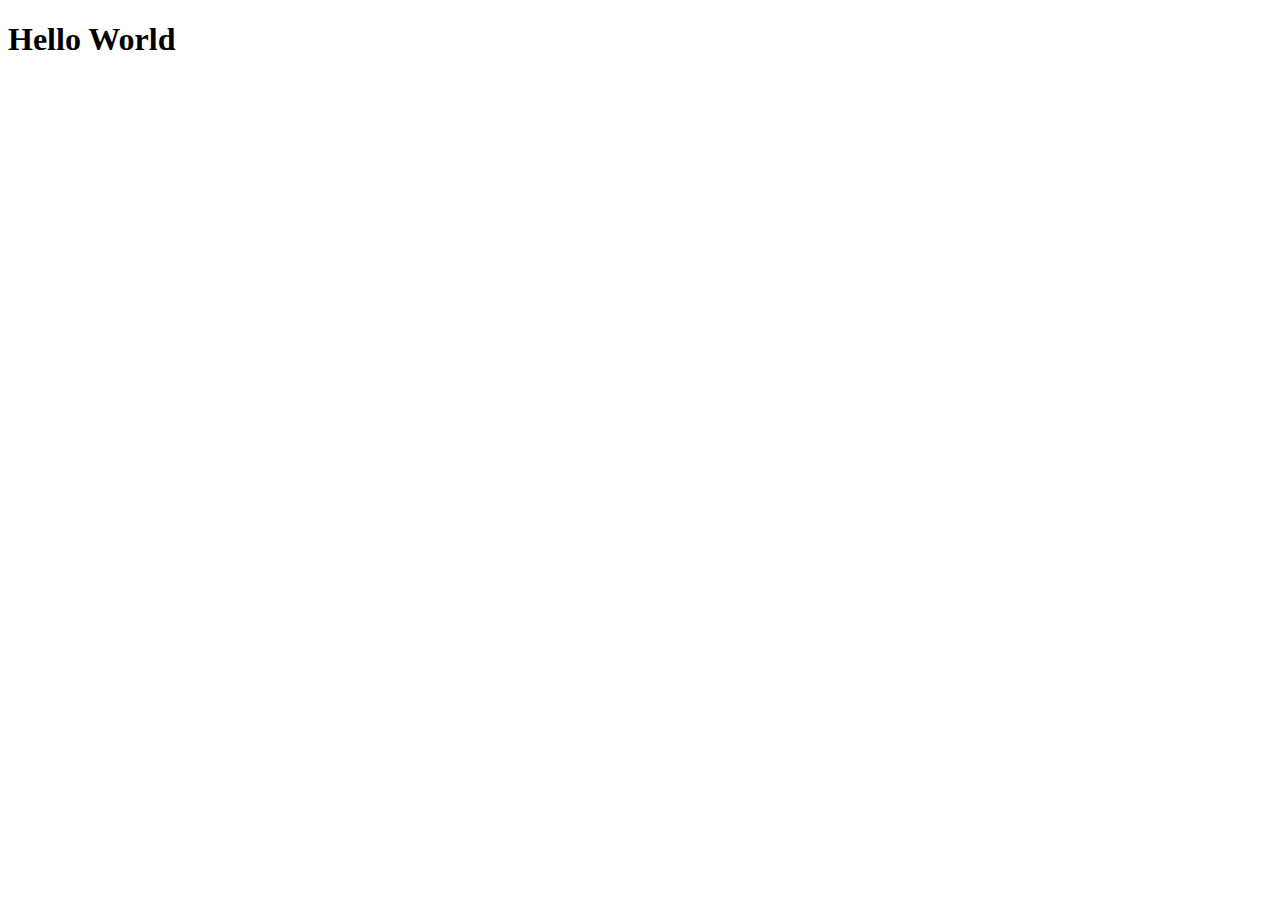
==== index2.html @ 039100c6 "css trial" ====
<!DOCTYPE html>
<html lang="en">
<head>
    <meta charset="UTF-8">
    <meta name="viewport" content="width=device-width, initial-scale=1.0">
    <title>Document</title>
</head>
<body>
    <h1>Hello World</h1>
    
</body>
</html>
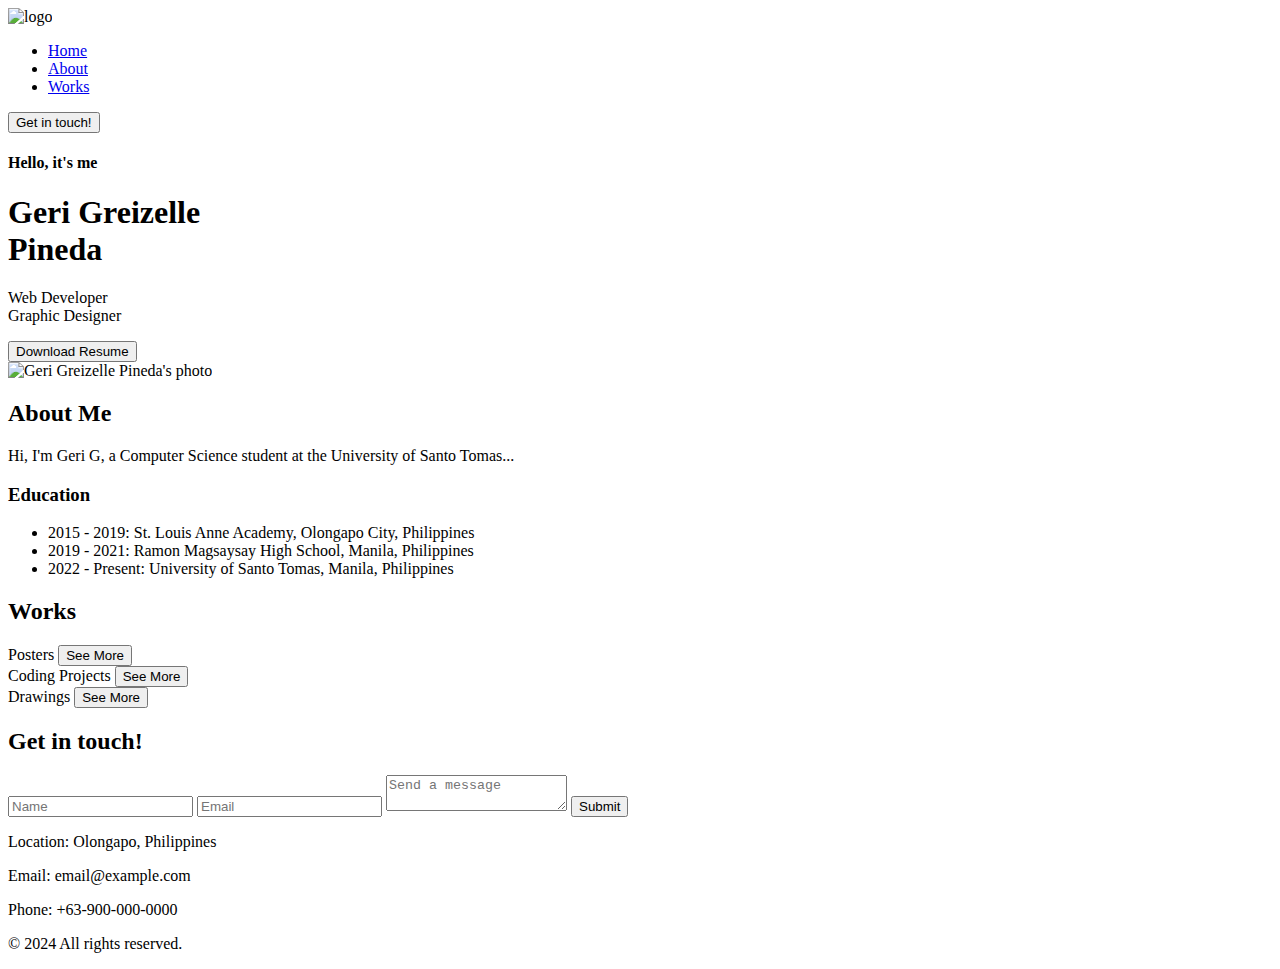
==== commit 30a6a1a3: "on progress" ====
--- a/index2.html
+++ b/index2.html
@@ -1,12 +1,85 @@
 <!DOCTYPE html>
 <html lang="en">
-<head>
-    <meta charset="UTF-8">
-    <meta name="viewport" content="width=device-width, initial-scale=1.0">
-    <title>Document</title>
-</head>
-<body>
-    <h1>Hello World</h1>
-    
-</body>
-</html>+    <head>
+        <meta charset="UTF-8">
+        <meta name="viewport" content="width=device-width, initial-scale=1.0">
+        <title>Portfolio</title>
+        <link rel="stylesheet" href="styles2.css">
+    </head>
+    <body>
+
+        <header class="header">
+            <img class="logo" src="https://res.cloudinary.com/dkympjwqc/image/upload/v1724370374/portfolio_logo_mdheiw.png" alt="logo">
+            <nav class="navbar">
+                <ul>
+                    <li><a href="#">Home</a></li>
+                    <li><a href="#">About</a></li>
+                    <li><a href="#">Works</a></li>
+                    <!-- <li><a href="#">Contact</a></li> -->
+                </ul> 
+            </nav>
+            <a class="git" href="#"><button class="b1">Get in touch!</button></a>
+        </header>
+
+        <section class="home">
+            <div class="home_content">
+                <h4>Hello, it's me</h4>
+                <h1>Geri Greizelle <br> Pineda</h1>
+                <p>Web Developer
+                <br>Graphic Designer</p>
+                <a href="#"><button class="resume">Download Resume</button></a>
+                <!-- <div class="socmed_icons">
+                    <a href="#">SocMed 1</a>
+                    <a href="#">SocMed 2</a>
+                </div> -->
+            </div>
+            <div class="my_img">
+                <img src="https://res.cloudinary.com/dkympjwqc/image/upload/v1724395430/profile_ghtqkv.png" alt="Geri Greizelle Pineda's photo">
+            </div>
+            </section>
+
+
+        <div class="about">
+            <h2>About <span>Me</span></h2>
+            <p>Hi, I'm Geri G, a Computer Science student at the University of Santo Tomas...</p>
+            <div class="education">
+                <h3>Education</h3>
+                <ul>
+                    <li>2015 - 2019: St. Louis Anne Academy, Olongapo City, Philippines</li>
+                    <li>2019 - 2021: Ramon Magsaysay High School, Manila, Philippines</li>
+                    <li>2022 - Present: University of Santo Tomas, Manila, Philippines</li>
+                </ul>
+            </div>
+        </div>
+
+        <div class="works">
+            <h2>Works</h2>
+            <div class="work-cards">
+                <div class="work-card">Posters <button>See More</button></div>
+                <div class="work-card">Coding Projects <button>See More</button></div>
+                <div class="work-card">Drawings <button>See More</button></div>
+            </div>
+        </div>
+
+
+        <section class="contact">
+            <h2>Get in <span>touch!</span></h2>
+            <form class="contact-form">
+                <input type="text" placeholder="Name">
+                <input type="email" placeholder="Email">
+                <textarea placeholder="Send a message"></textarea>
+                <button type="submit">Submit</button>
+            </form>
+            <div class="contact-info">
+                <p>Location: Olongapo, Philippines</p>
+                <p>Email: email@example.com</p>
+                <p>Phone: +63-900-000-0000</p>
+            </div>
+        </section>
+
+
+        <footer class="footer">
+            <p>&copy; 2024 All rights reserved.</p>
+        </footer>
+    </body>
+    </html>
